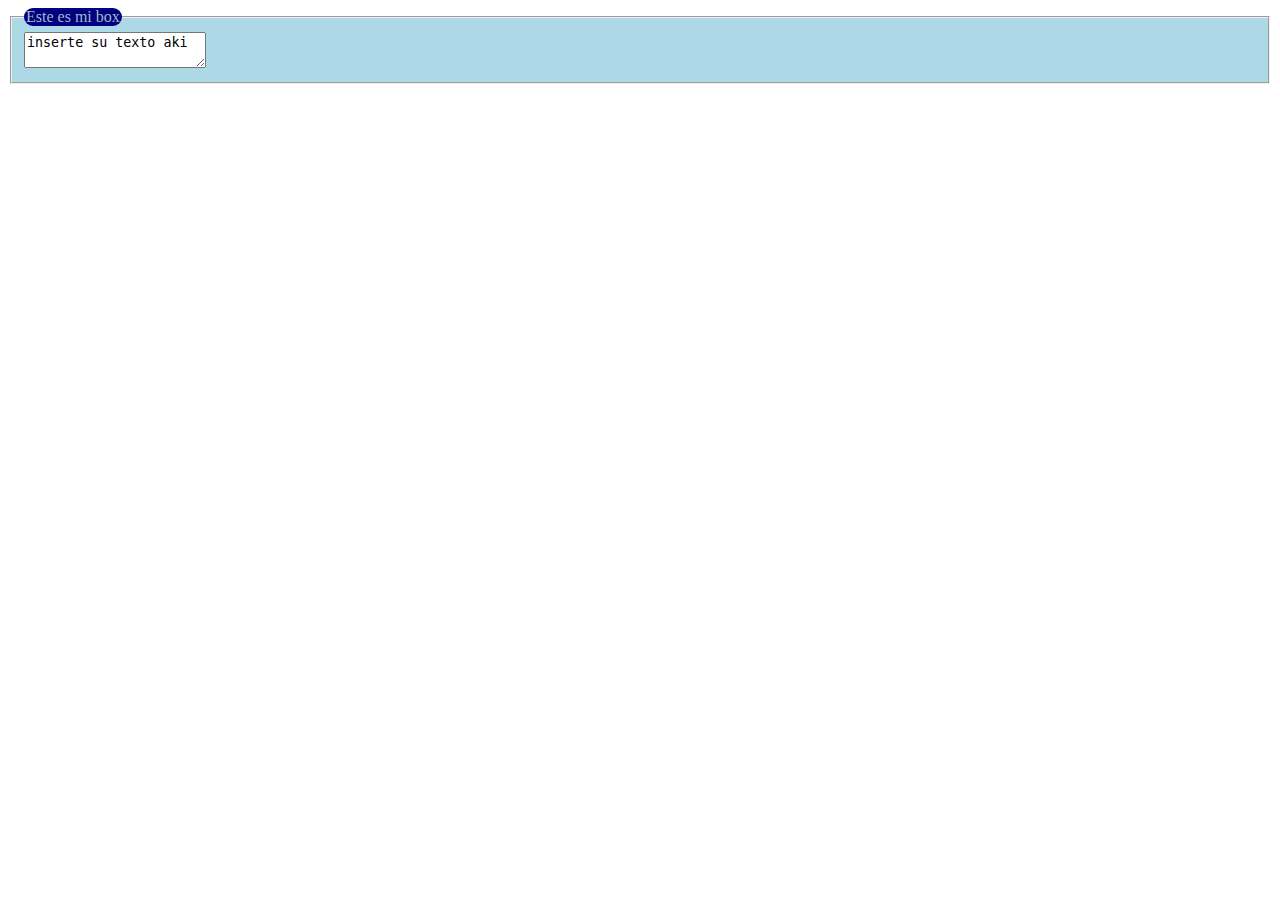
==== index.html @ 2d414dc8 "Update index.html" ====
<!DOCTYPE html>
<html>
    <head>
        <title>Mi Portafolio :)</title>
        <header>
            <div id="nav">

            </div>
        </header>
    </head>
    <body>
        <!-- contenido-->
        <div class="container">
            <fieldset style="background-color:lightblue;">
                <legend style="background-color: navy;color: rgb(161, 187, 196); border-radius: 1rem;">Este es mi box</legend>
                <textarea style='background-color: lila;'>inserte su texto aki</textarea>
            </fieldset>
        </div>
    </body>
    <footer>
        <!-- datos extras, fijo al final de la pagina-->
    </footer>
</html>
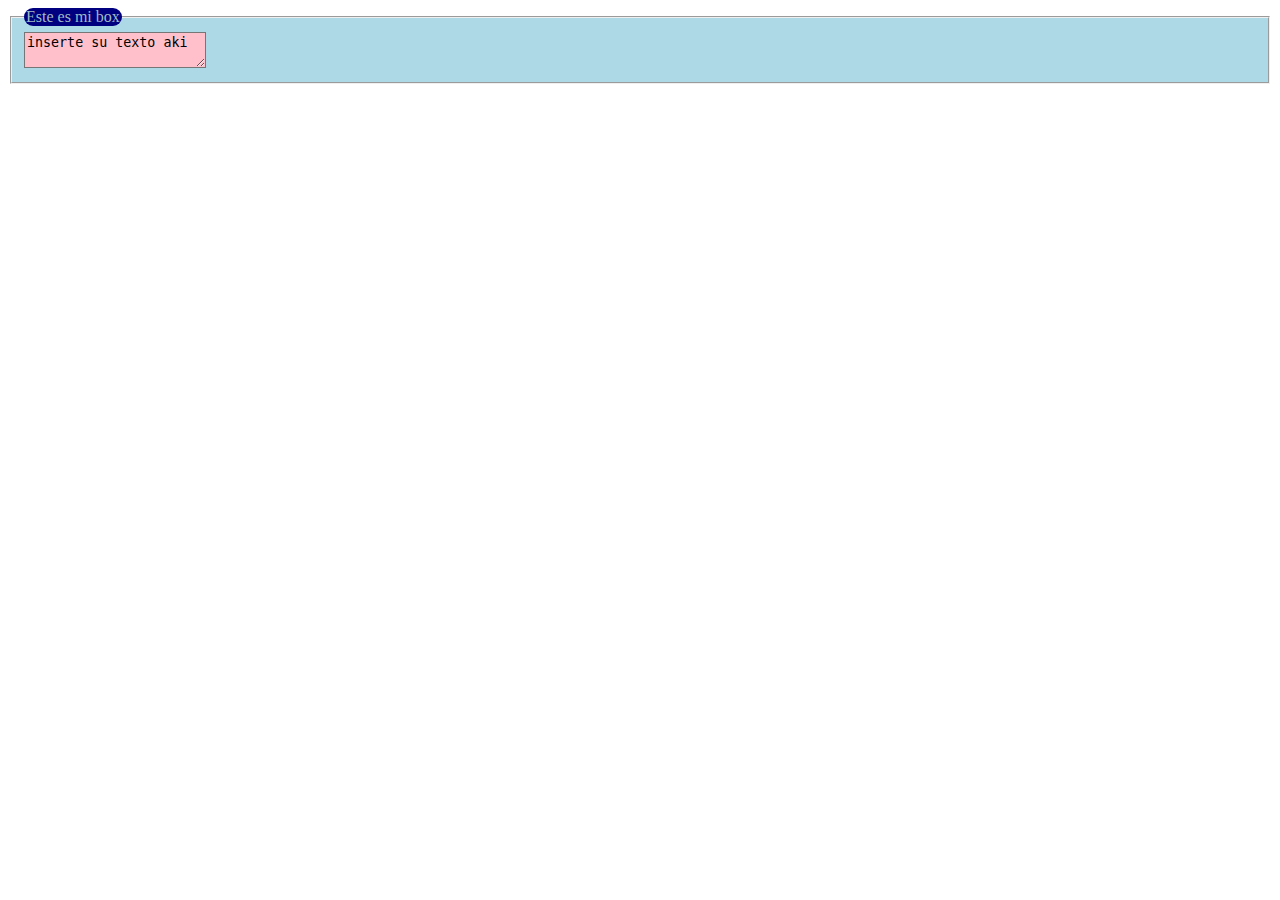
==== commit f43dcc71: "le cambie el color" ====
--- a/index.html
+++ b/index.html
@@ -13,7 +13,7 @@
         <div class="container">
             <fieldset style="background-color:lightblue;">
                 <legend style="background-color: navy;color: rgb(161, 187, 196); border-radius: 1rem;">Este es mi box</legend>
-                <textarea style='background-color: lila;'>inserte su texto aki</textarea>
+                <textarea style='background-color: pink;'>inserte su texto aki</textarea>
             </fieldset>
         </div>
     </body>
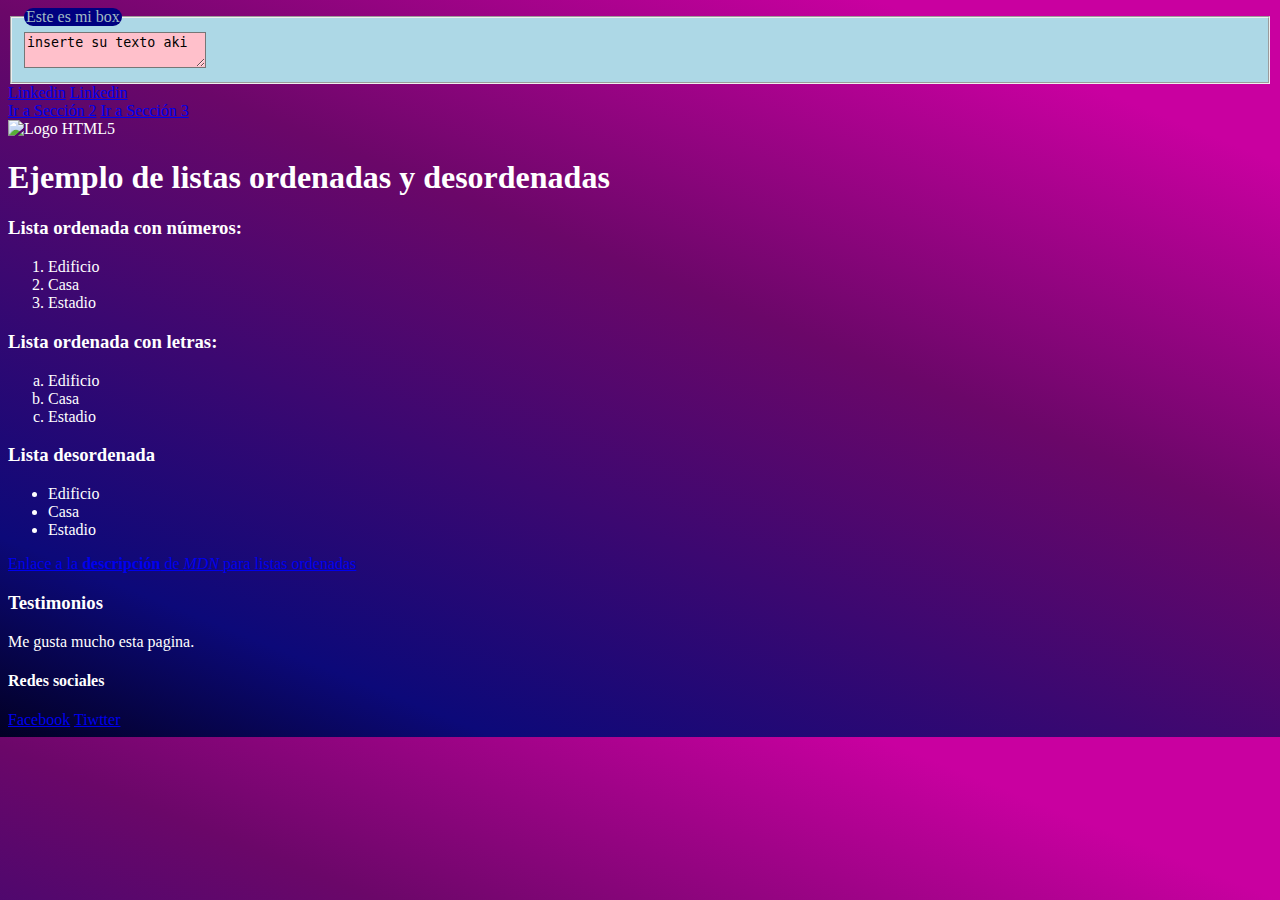
==== commit 50a4e06e: "agregue cosas sobre la estructura" ====
--- a/index.html
+++ b/index.html
@@ -1,23 +1,79 @@
 <!DOCTYPE html>
 <html>
     <head>
+        <meta charset="utf-8">
+        <meta name="author" content="Juliana Saez, jcdsaez@.com">
+        <meta name="coverage" content="Worldwide">
+        <meta name="distribution" content="Global">
+        <meta name="viewport" content="width=device-width, initial-scale=1">
+        <meta name="keywords" content="your, tags" />
+        <meta name="language" content="EN">
         <title>Mi Portafolio :)</title>
+        
+    </head>
+    <body text="white" style="background: rgb(2,0,36);
+    background: linear-gradient(90deg, rgba(2,0,36,1) 0%, rgba(12,9,121,1) 16%, rgba(107,7,105,1) 58%, rgba(201,0,160,1) 87%);background: rgb(118,19,135);
+background: radial-gradient(circle, rgba(118,19,135,1) 51%, rgba(70,71,252,1) 100%);background: rgb(2,0,36);
+background: linear-gradient(121deg, rgba(2,0,36,1) 0%, rgba(12,9,121,1) 16%, rgba(107,7,105,1) 58%, rgba(201,0,160,1) 87%);
+background: rgb(2,0,36);
+background: linear-gradient(22deg, rgba(2,0,36,1) 0%, rgba(12,9,121,1) 16%, rgba(107,7,105,1) 58%, rgba(201,0,160,1) 87%);">
         <header>
             <div id="nav">
 
             </div>
         </header>
-    </head>
-    <body>
         <!-- contenido-->
         <div class="container">
             <fieldset style="background-color:lightblue;">
                 <legend style="background-color: navy;color: rgb(161, 187, 196); border-radius: 1rem;">Este es mi box</legend>
                 <textarea style='background-color: pink;'>inserte su texto aki</textarea>
             </fieldset>
+            <a href="linkedin.com">Linkedin</a>
+            <a href="linkedin.com">Linkedin</a>
+            <nav>
+                <a href="#">Ir a Sección 2</a>
+                <a href="#">Ir a Sección 3</a>
+              </nav>
+              <Section>
+                <article>
+                <img src="https://www.w3.org/html/logo/badge/html5-badge-h-connectivity-css3-semantics-storage.png" alt="Logo HTML5" width="50%" height="50%">
+              </article>
+              <article>
+               <h1>Ejemplo de listas ordenadas y desordenadas</h1>
+               <h3>Lista ordenada con números:</h3>
+               <ol>
+                 <li>Edificio</li>
+                 <li>Casa</li>
+                 <li>Estadio</li>
+               </ol>
+               <h3>Lista ordenada con letras:</h3>
+               <ol type="a">
+                 <li>Edificio</li>
+                 <li>Casa</li>
+                 <li>Estadio</li>
+               </ol>
+               <h3>Lista desordenada</h3>
+               <ul>
+                 <li>Edificio</li>
+                 <li>Casa</li>
+                 <li>Estadio</li>
+               </ul>
+              </article>
+              <article>
+              <a href="https://developer.mozilla.org/es/docs/Web/HTML/Element/ol">Enlace a la <strong>descripción</strong> 
+                de <em>MDN</em> para listas ordenadas</a>
+              </article>
+              </Section>
+              <aside>
+                <h3>Testimonios</h3>
+                <p>Me gusta mucho esta pagina.</p>
+              </aside>
         </div>
     </body>
     <footer>
         <!-- datos extras, fijo al final de la pagina-->
+        <h4>Redes sociales</h4>
+        <a href="#">Facebook</a>
+        <a href="#">Tiwtter</a>
     </footer>
 </html>
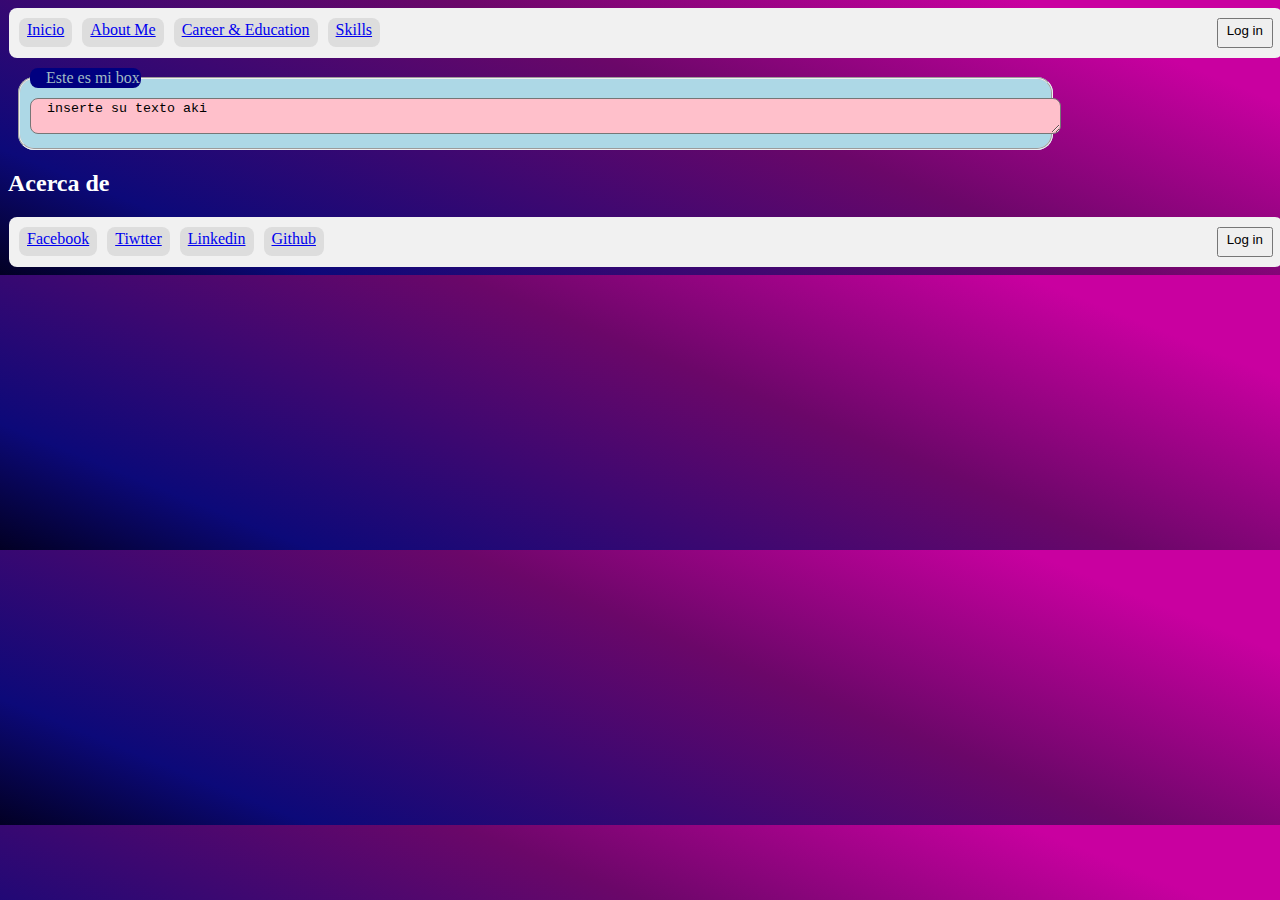
==== commit 0d346adf: "Ãalgunos cambios" ====
--- a/index.html
+++ b/index.html
@@ -7,73 +7,64 @@
         <meta name="distribution" content="Global">
         <meta name="viewport" content="width=device-width, initial-scale=1">
         <meta name="keywords" content="your, tags" />
-        <meta name="language" content="EN">
+        <meta name="language" content="ES">
         <title>Mi Portafolio :)</title>
-        
+        <link rel="icon" type="image/x-icon" href="/images/favicon.ico">
+        <!-- CSS only -->
+        <link href="https://cdn.jsdelivr.net/npm/bootstrap@5.2.0/dist/css/bootstrap.min.css" rel="stylesheet" integrity="sha384-gH2yIJqKdNHPEq0n4Mqa/HGKIhSkIHeL5AyhkYV8i59U5AR6csBvApHHNl/vI1Bx" crossorigin="anonymous">
+        <link rel="stylesheet" type="text/css" href="style.css">
+        <script src="script.js"></script>
     </head>
-    <body text="white" style="background: rgb(2,0,36);
-    background: linear-gradient(90deg, rgba(2,0,36,1) 0%, rgba(12,9,121,1) 16%, rgba(107,7,105,1) 58%, rgba(201,0,160,1) 87%);background: rgb(118,19,135);
-background: radial-gradient(circle, rgba(118,19,135,1) 51%, rgba(70,71,252,1) 100%);background: rgb(2,0,36);
-background: linear-gradient(121deg, rgba(2,0,36,1) 0%, rgba(12,9,121,1) 16%, rgba(107,7,105,1) 58%, rgba(201,0,160,1) 87%);
-background: rgb(2,0,36);
-background: linear-gradient(22deg, rgba(2,0,36,1) 0%, rgba(12,9,121,1) 16%, rgba(107,7,105,1) 58%, rgba(201,0,160,1) 87%);">
-        <header>
-            <div id="nav">
+    <body text="white" style="background: rgb(2,0,36); background: linear-gradient(90deg, rgba(2,0,36,1) 0%, rgba(12,9,121,1) 16%, rgba(107,7,105,1) 58%, rgba(201,0,160,1) 87%);background: rgb(118,19,135);
+      background: radial-gradient(circle, rgba(118,19,135,1) 51%, rgba(70,71,252,1) 100%);background: rgb(2,0,36);
+      background: linear-gradient(121deg, rgba(2,0,36,1) 0%, rgba(12,9,121,1) 16%, rgba(107,7,105,1) 58%, rgba(201,0,160,1) 87%);
+      background: rgb(2,0,36);
+      background: linear-gradient(22deg, rgba(2,0,36,1) 0%, rgba(12,9,121,1) 16%, rgba(107,7,105,1) 58%, rgba(201,0,160,1) 87%);">
+        <!-- contenido-->
+        <div class="container-fluid">
+          <!-- barra de navegacion -->
+          <div class="navbar">
+            <ul>
+              <li><a id="nav" href="default.asp">Inicio</a></li>
+              <li><a id="nav" href="news.asp">About Me</a></li>
+              <li><a id="nav" href="contact.asp">Career & Education</a></li>
+              <li><a id="nav" href="about.asp">Skills</a></li>
+              <button  type="button" class="btn btn-success" href="about.asp">Log in</button>
+            </ul>
+          </div>
 
+          <!-- campo para escribir -->
+          <fieldset style="background-color:lightblue;">
+            <legend style="background-color: navy;color: rgb(161, 187, 196);">Este es mi box</legend>
+            <textarea style='background-color: pink;'>inserte su texto aki</textarea>
+          </fieldset>
+          
+          <!-- Caja About me -->
+          <div class="card mat-card">
+            <div class="card-titles">
+              <h2> Acerca de</h2>
+              <div class="btn-edit" onclick="editar_parrafo()">
+                <a href="#" class="btn-right">
+                    <i class="fa fa-open"></i>
+                </a>
+              </div>
             </div>
-        </header>
-        <!-- contenido-->
-        <div class="container">
-            <fieldset style="background-color:lightblue;">
-                <legend style="background-color: navy;color: rgb(161, 187, 196); border-radius: 1rem;">Este es mi box</legend>
-                <textarea style='background-color: pink;'>inserte su texto aki</textarea>
-            </fieldset>
-            <a href="linkedin.com">Linkedin</a>
-            <a href="linkedin.com">Linkedin</a>
-            <nav>
-                <a href="#">Ir a Sección 2</a>
-                <a href="#">Ir a Sección 3</a>
-              </nav>
-              <Section>
-                <article>
-                <img src="https://www.w3.org/html/logo/badge/html5-badge-h-connectivity-css3-semantics-storage.png" alt="Logo HTML5" width="50%" height="50%">
-              </article>
-              <article>
-               <h1>Ejemplo de listas ordenadas y desordenadas</h1>
-               <h3>Lista ordenada con números:</h3>
-               <ol>
-                 <li>Edificio</li>
-                 <li>Casa</li>
-                 <li>Estadio</li>
-               </ol>
-               <h3>Lista ordenada con letras:</h3>
-               <ol type="a">
-                 <li>Edificio</li>
-                 <li>Casa</li>
-                 <li>Estadio</li>
-               </ol>
-               <h3>Lista desordenada</h3>
-               <ul>
-                 <li>Edificio</li>
-                 <li>Casa</li>
-                 <li>Estadio</li>
-               </ul>
-              </article>
-              <article>
-              <a href="https://developer.mozilla.org/es/docs/Web/HTML/Element/ol">Enlace a la <strong>descripción</strong> 
-                de <em>MDN</em> para listas ordenadas</a>
-              </article>
-              </Section>
-              <aside>
-                <h3>Testimonios</h3>
-                <p>Me gusta mucho esta pagina.</p>
-              </aside>
+          </div>
         </div>
+
+        <!-- JavaScript Bundle with Popper -->
+        <script src="https://cdn.jsdelivr.net/npm/bootstrap@5.2.0/dist/js/bootstrap.bundle.min.js" integrity="sha384-A3rJD856KowSb7dwlZdYEkO39Gagi7vIsF0jrRAoQmDKKtQBHUuLZ9AsSv4jD4Xa" crossorigin="anonymous"></script>
     </body>
     <footer>
         <!-- datos extras, fijo al final de la pagina-->
-        <h4>Redes sociales</h4>
-        <a href="#">Facebook</a>
-        <a href="#">Tiwtter</a>
+        <div class="navbar">
+          <ul>
+            <li><a id="nav" href="default.asp">Facebook</a></li>
+            <li><a id="nav" href="news.asp">Tiwtter</a></li>
+            <li><a id="nav" href="contact.asp">Linkedin</a></li>
+            <li><a id="nav" href="about.asp">Github</a></li>
+            <button  type="button" class="btn btn-success" href="about.asp">Log in</button>
+          </ul>
+        </div>
     </footer>
 </html>
--- a/style.css
+++ b/style.css
@@ -0,0 +1,61 @@
+.body{
+    background: rgb(2,0,36);
+    background: linear-gradient(90deg, rgba(2,0,36,1) 0%, rgba(12,9,121,1) 16%, rgba(107,7,105,1) 58%, rgba(201,0,160,1) 87%);
+}
+ul {
+    list-style-type: none;
+    margin: 1px;
+    padding: 5px;
+    width: 100%;    
+    border-radius: 0.5rem;
+    background-color: #f1f1f1;
+    text-align: right;
+  }
+  
+  li {
+    float: left;
+
+  }
+  
+  #nav{
+    display: block;
+    background-color: #dddddd;
+    margin: 5px;
+    padding: 0.5rem;
+    padding-top: 0.2rem;
+    border-radius: 0.5rem;
+
+  }
+  
+  /* Change the link color on hover */
+  li #nav:hover {
+    background-color: #555;
+    color: white;
+  }
+  .active {
+    background-color: #aa0444;
+  }
+.btn {
+    padding-left: 0.1rem;
+    padding-right: 0.1rem;
+    padding-top: 0.1rem;
+    margin: 5px;
+    padding: 0.5rem;
+    padding-top: 0.2rem
+}
+fieldset {
+    width: 80%;
+    margin: 10px;
+    padding: 10px;
+    border-radius: 1rem;
+}
+textarea{
+    width: 100%;
+    border-radius: 0.5rem;
+    padding-left: 1rem;
+}
+legend {
+    border-radius: 0.5rem;
+    padding: 1px;
+    padding-left: 1rem;
+}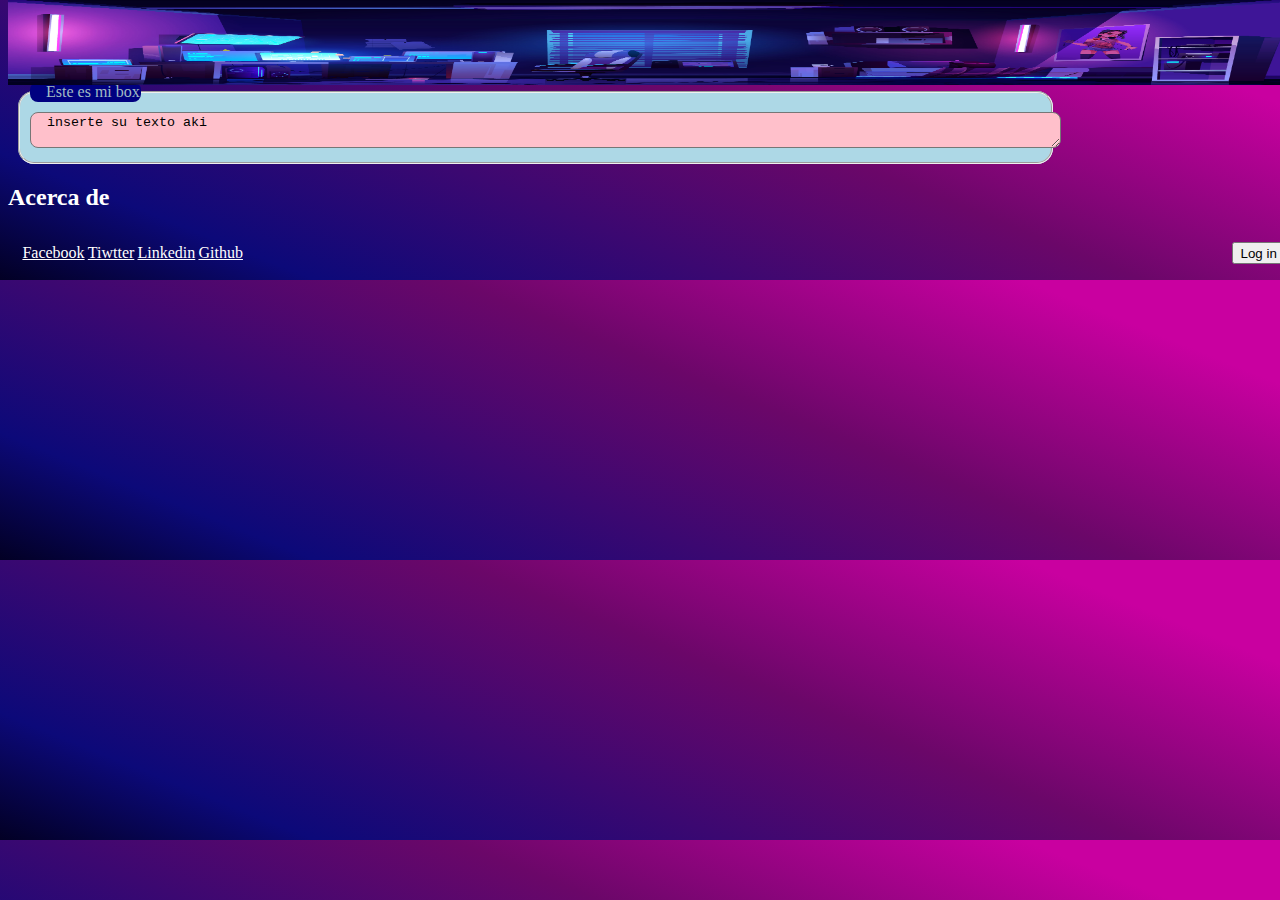
==== commit e5aadf2e: "Ãarregle cosas del nav" ====
--- a/index.html
+++ b/index.html
@@ -9,7 +9,7 @@
         <meta name="keywords" content="your, tags" />
         <meta name="language" content="ES">
         <title>Mi Portafolio :)</title>
-        <link rel="icon" type="image/x-icon" href="/images/favicon.ico">
+        <link rel="icon" type="image/x-icon" href="src/argprog.jpg">
         <!-- CSS only -->
         <link href="https://cdn.jsdelivr.net/npm/bootstrap@5.2.0/dist/css/bootstrap.min.css" rel="stylesheet" integrity="sha384-gH2yIJqKdNHPEq0n4Mqa/HGKIhSkIHeL5AyhkYV8i59U5AR6csBvApHHNl/vI1Bx" crossorigin="anonymous">
         <link rel="stylesheet" type="text/css" href="style.css">
@@ -21,15 +21,22 @@
       background: rgb(2,0,36);
       background: linear-gradient(22deg, rgba(2,0,36,1) 0%, rgba(12,9,121,1) 16%, rgba(107,7,105,1) 58%, rgba(201,0,160,1) 87%);">
         <!-- contenido-->
+        <img src="src/teenager-boy-bedroom-interior-computers-desk/2738.jpg" id="banner" alt="">
         <div class="container-fluid">
           <!-- barra de navegacion -->
+          
           <div class="navbar">
             <ul>
-              <li><a id="nav" href="default.asp">Inicio</a></li>
-              <li><a id="nav" href="news.asp">About Me</a></li>
-              <li><a id="nav" href="contact.asp">Career & Education</a></li>
-              <li><a id="nav" href="about.asp">Skills</a></li>
-              <button  type="button" class="btn btn-success" href="about.asp">Log in</button>
+              <li><a href="default.asp"><image style="height: 3rem;width: 14rem; margin-left: 0.2rem ;" src="src/arg.png"></a></li>
+              <li><a id="nav" href="default.asp"><button  type="button" style="font-weight: bold;border:1px" class="btn btn-outline-light" href="about.asp">Welcome</button></a></li>
+              <li><a id="nav" href="news.asp"><button  type="button" style="font-weight: bold; border:1px" class="btn btn-outline-light" href="about.asp">About Me</button></a></li>
+              <li><a id="nav" href="contact.asp"><button  type="button" style="font-weight: bold; border:1px" class="btn btn-outline-light" href="about.asp">Career & Education</button></a></li>
+              <li><a id="nav" href="about.asp"><button  type="button" style="font-weight: bold; border:1px" class="btn btn-outline-light" href="about.asp">Skills</button></a></li>
+              <div style="margin-top: 0.3rem;">
+                <button  type="button" class="btn btn-outline-light"  style="font-weight: bold; border:1px;font-weight: bold;" href="about.asp">Sign Up</button>
+                <button  type="button" class="btn btn-success"  href="about.asp">Log in</button>
+              </div>
+              
             </ul>
           </div>
 
@@ -57,7 +64,7 @@
     </body>
     <footer>
         <!-- datos extras, fijo al final de la pagina-->
-        <div class="navbar">
+        <div class="navbar" >
           <ul>
             <li><a id="nav" href="default.asp">Facebook</a></li>
             <li><a id="nav" href="news.asp">Tiwtter</a></li>
--- a/style.css
+++ b/style.css
@@ -1,47 +1,35 @@
-.body{
-    background: rgb(2,0,36);
-    background: linear-gradient(90deg, rgba(2,0,36,1) 0%, rgba(12,9,121,1) 16%, rgba(107,7,105,1) 58%, rgba(201,0,160,1) 87%);
+#banner{
+  position: fixed;
+  top: 0;
+  z-index: 0;
+  width: 100%;
+  height: 5.3rem;
 }
+
 ul {
     list-style-type: none;
-    margin: 1px;
-    padding: 5px;
+
     width: 100%;    
     border-radius: 0.5rem;
-    background-color: #f1f1f1;
+    background-color: none;
     text-align: right;
+    margin-left: -1.7rem;
+    
   }
   
   li {
     float: left;
 
-  }
-  
-  #nav{
-    display: block;
-    background-color: #dddddd;
-    margin: 5px;
-    padding: 0.5rem;
-    padding-top: 0.2rem;
-    border-radius: 0.5rem;
+    padding: 0.1rem;
+    margin-top: 0.7rem;
 
   }
-  
-  /* Change the link color on hover */
-  li #nav:hover {
-    background-color: #555;
-    color: white;
-  }
-  .active {
-    background-color: #aa0444;
-  }
+
 .btn {
-    padding-left: 0.1rem;
-    padding-right: 0.1rem;
-    padding-top: 0.1rem;
-    margin: 5px;
-    padding: 0.5rem;
-    padding-top: 0.2rem
+    
+    margin-top: 0.7rem;
+
+    padding-top: 0.1rem
 }
 fieldset {
     width: 80%;
@@ -58,4 +46,14 @@
     border-radius: 0.5rem;
     padding: 1px;
     padding-left: 1rem;
-}+}
+
+a {
+color: white;
+}
+#logoarg:hover{
+  background-color: none;
+  border-color: none;
+}
+
+
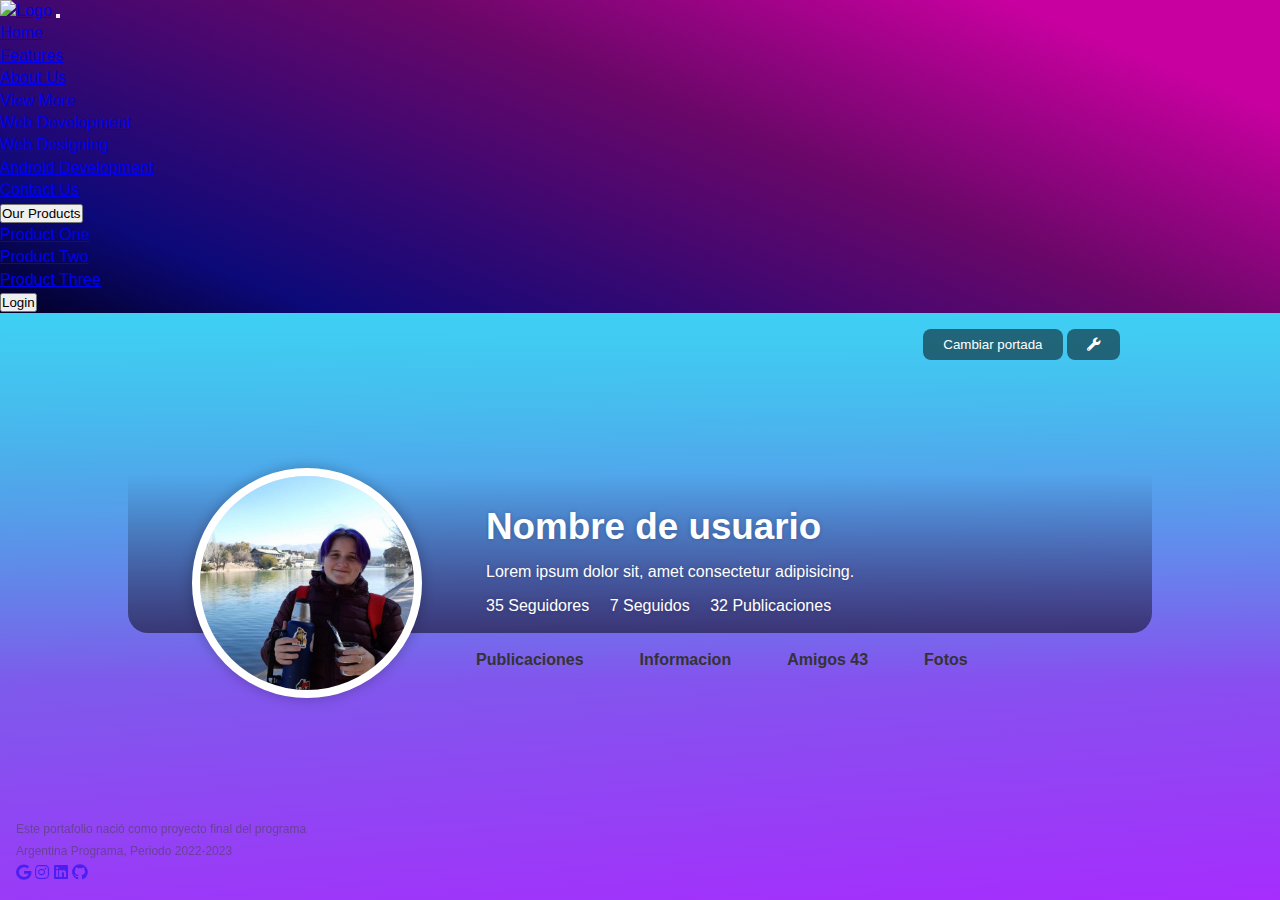
==== commit 0a170679: "nuevo" ====
--- a/index.html
+++ b/index.html
@@ -1,77 +1,158 @@
 <!DOCTYPE html>
-<html>
+<html lang="en">
     <head>
-        <meta charset="utf-8">
-        <meta name="author" content="Juliana Saez, jcdsaez@.com">
-        <meta name="coverage" content="Worldwide">
-        <meta name="distribution" content="Global">
-        <meta name="viewport" content="width=device-width, initial-scale=1">
-        <meta name="keywords" content="your, tags" />
-        <meta name="language" content="ES">
-        <title>Mi Portafolio :)</title>
-        <link rel="icon" type="image/x-icon" href="src/argprog.jpg">
-        <!-- CSS only -->
-        <link href="https://cdn.jsdelivr.net/npm/bootstrap@5.2.0/dist/css/bootstrap.min.css" rel="stylesheet" integrity="sha384-gH2yIJqKdNHPEq0n4Mqa/HGKIhSkIHeL5AyhkYV8i59U5AR6csBvApHHNl/vI1Bx" crossorigin="anonymous">
-        <link rel="stylesheet" type="text/css" href="style.css">
-        <script src="script.js"></script>
+        <title>How To Create Bootstrap 5 Navbar With Login Button</title>
+        <meta charset="utf-8" />
+        <meta name="viewport" content="width=device-width, initial-scale=1" />
+        <link rel="stylesheet" href="https://use.fontawesome.com/releases/v5.10.2/css/all.css" />
+        <title>Portafolio Web</title>
+        <link rel="stylesheet" href="style.css">
+        <!-- Bootstrap CSS -->
+        <link rel="stylesheet" href="https://www.markuptag.com/bootstrap/5/css/bootstrap.min.css" />
     </head>
-    <body text="white" style="background: rgb(2,0,36); background: linear-gradient(90deg, rgba(2,0,36,1) 0%, rgba(12,9,121,1) 16%, rgba(107,7,105,1) 58%, rgba(201,0,160,1) 87%);background: rgb(118,19,135);
-      background: radial-gradient(circle, rgba(118,19,135,1) 51%, rgba(70,71,252,1) 100%);background: rgb(2,0,36);
-      background: linear-gradient(121deg, rgba(2,0,36,1) 0%, rgba(12,9,121,1) 16%, rgba(107,7,105,1) 58%, rgba(201,0,160,1) 87%);
-      background: rgb(2,0,36);
-      background: linear-gradient(22deg, rgba(2,0,36,1) 0%, rgba(12,9,121,1) 16%, rgba(107,7,105,1) 58%, rgba(201,0,160,1) 87%);">
-        <!-- contenido-->
-        <img src="src/teenager-boy-bedroom-interior-computers-desk/2738.jpg" id="banner" alt="">
-        <div class="container-fluid">
-          <!-- barra de navegacion -->
-          
-          <div class="navbar">
-            <ul>
-              <li><a href="default.asp"><image style="height: 3rem;width: 14rem; margin-left: 0.2rem ;" src="src/arg.png"></a></li>
-              <li><a id="nav" href="default.asp"><button  type="button" style="font-weight: bold;border:1px" class="btn btn-outline-light" href="about.asp">Welcome</button></a></li>
-              <li><a id="nav" href="news.asp"><button  type="button" style="font-weight: bold; border:1px" class="btn btn-outline-light" href="about.asp">About Me</button></a></li>
-              <li><a id="nav" href="contact.asp"><button  type="button" style="font-weight: bold; border:1px" class="btn btn-outline-light" href="about.asp">Career & Education</button></a></li>
-              <li><a id="nav" href="about.asp"><button  type="button" style="font-weight: bold; border:1px" class="btn btn-outline-light" href="about.asp">Skills</button></a></li>
-              <div style="margin-top: 0.3rem;">
-                <button  type="button" class="btn btn-outline-light"  style="font-weight: bold; border:1px;font-weight: bold;" href="about.asp">Sign Up</button>
-                <button  type="button" class="btn btn-success"  href="about.asp">Log in</button>
+    <body style="background: rgb(34,193,195);
+    background: linear-gradient(176deg, rgba(34,193,195,1) 0%, rgba(166,45,253,1) 100%);overflow: hidden; height: 100vh;">
+        <header>
+
+          <div id="barra-navegacion">
+            <nav class="navbar navbar-expand-lg navbar-dark bg-primary" style="background: rgb(2,0,36); background: linear-gradient(90deg, rgba(2,0,36,1) 0%, rgba(12,9,121,1) 16%, rgba(107,7,105,1) 58%, rgba(201,0,160,1) 87%);background: rgb(118,19,135);
+            background: radial-gradient(circle, rgba(118,19,135,1) 51%, rgba(70,71,252,1) 100%);background: rgb(2,0,36);
+            background: linear-gradient(121deg, rgba(2,0,36,1) 0%, rgba(12,9,121,1) 16%, rgba(107,7,105,1) 58%, rgba(201,0,160,1) 87%);
+            background: rgb(2,0,36);
+            background: linear-gradient(22deg, rgba(2,0,36,1) 0%, rgba(12,9,121,1) 16%, rgba(107,7,105,1) 58%, rgba(201,0,160,1) 87%);
+            ">
+              <div class="container">
+                  <a class="navbar-brand" href="#"><img src="/images/MarkupTag-white-logo.png" alt="Logo" class="img-fluid" /></a>
+                  <button class="navbar-toggler" type="button" data-bs-toggle="collapse" data-bs-target="#navbarNavDropdown" aria-controls="navbarNavDropdown" aria-expanded="false" aria-label="Toggle navigation">
+                      <span class="navbar-toggler-icon"></span>
+                  </button>
+                  <div class="collapse navbar-collapse" id="navbarNavDropdown">
+                      <ul class="navbar-nav mx-auto">
+                          <li class="nav-item">
+                              <a class="nav-link active" href="#">Home</a>
+                          </li>
+                          <li class="nav-item">
+                              <a class="nav-link" href="#">Features</a>
+                          </li>
+                          <li class="nav-item">
+                              <a class="nav-link" href="#">About Us</a>
+                          </li>
+                          <li class="nav-item dropdown">
+                              <a class="nav-link dropdown-toggle" href="#" id="navbarDropdownMenuLink" role="button" data-bs-toggle="dropdown" aria-expanded="false">
+                                  View More
+                              </a>
+                              <ul class="dropdown-menu" aria-labelledby="navbarDropdownMenuLink">
+                                  <li><a class="dropdown-item" href="#">Web Development</a></li>
+                                  <li><a class="dropdown-item" href="#">Web Designing</a></li>
+                                  <li><a class="dropdown-item" href="#">Android Development</a></li>
+                              </ul>
+                          </li>
+                          <li class="nav-item">
+                              <a class="nav-link" href="#">Contact Us</a>
+                          </li>
+                      </ul>
+                      <div class="d-flex">
+                          <div class="dropdown">
+                              <button class="btn btn-light dropdown-toggle" type="button" id="dropdownMenuButton" data-bs-toggle="dropdown" aria-expanded="false">
+                                  Our Products
+                              </button>
+                              <ul class="dropdown-menu" aria-labelledby="dropdownMenuButton">
+                                  <li><a class="dropdown-item" href="#">Product One</a></li>
+                                  <li><a class="dropdown-item" href="#">Product Two</a></li>
+                                  <li><a class="dropdown-item" href="#">Product Three</a></li>
+                              </ul>
+                          </div>
+                          <button class="btn btn-light ms-3">Login</button>
+                      </div>
+                  </div>
               </div>
-              
-            </ul>
+            </nav> 
           </div>
 
-          <!-- campo para escribir -->
-          <fieldset style="background-color:lightblue;">
-            <legend style="background-color: navy;color: rgb(161, 187, 196);">Este es mi box</legend>
-            <textarea style='background-color: pink;'>inserte su texto aki</textarea>
-          </fieldset>
+          <div id="portada-perfil">
+            <section class="perfil-usuario">
+              <div class="contenedor-perfil">
+                  <div class="portada-perfil" style="background-image: url('http://localhost/multimedia/relleno/fondo-9.png');">
+                      <div class="sombra"></div>
+                      <div class="avatar-perfil">
+                          <img src="src/foto-para-perfil.jpeg" alt="img">
+                          <a href="#" class="cambiar-foto">
+                              <i class="fas fa-camera"></i> 
+                              <span>Cambiar foto</span>
+                          </a>
+                      </div>
+                      <div class="datos-perfil">
+                          <h4 class="titulo-usuario">Nombre de usuario</h4>
+                          <p class="bio-usuario">Lorem ipsum dolor sit, amet consectetur adipisicing.</p>
+                          <ul class="lista-perfil">
+                              <li>35 Seguidores</li>
+                              <li>7 Seguidos</li>
+                              <li>32 Publicaciones</li>
+                          </ul>
+                      </div>
+                      <div class="opcciones-perfil">
+                          <button type="">Cambiar portada</button>
+                          <button type=""><i class="fas fa-wrench"></i></button>
+                      </div>
+                  </div>
+                  <div class="menu-perfil">
+                      <ul>
+                          <li><a href="#" title=""><i class="icono-perfil fas fa-bullhorn"></i> Publicaciones</a></li>
+                          <li><a href="#" title=""><i class="icono-perfil fas fa-info-circle"></i> Informacion</a></li>
+                          <li><a href="#" title=""><i class="icono-perfil fas fa-grin"></i> Amigos 43</a></li>
+                          <li><a href="#" title=""><i class="icono-perfil fas fa-camera"></i> Fotos</a></li>
+                      </ul>
+                  </div>
+              </div>
+            </section>
+          </div>  
+
+          <div id="bio">
+
+          </div>
+
+          <div id="tecnologias">
+
+          </div>
           
-          <!-- Caja About me -->
-          <div class="card mat-card">
-            <div class="card-titles">
-              <h2> Acerca de</h2>
-              <div class="btn-edit" onclick="editar_parrafo()">
-                <a href="#" class="btn-right">
-                    <i class="fa fa-open"></i>
-                </a>
-              </div>
+          <div id="educacion">
+
+          </div>
+
+          <div id="proyectos">
+            <div id="en-proceso">
+
+            </div>
+            <div id="concluidos">
+              
             </div>
           </div>
-        </div>
 
-        <!-- JavaScript Bundle with Popper -->
-        <script src="https://cdn.jsdelivr.net/npm/bootstrap@5.2.0/dist/js/bootstrap.bundle.min.js" integrity="sha384-A3rJD856KowSb7dwlZdYEkO39Gagi7vIsF0jrRAoQmDKKtQBHUuLZ9AsSv4jD4Xa" crossorigin="anonymous"></script>
+          <div id="referencias">
+            <div id="comentarios">
+              <!-- Deberia permitir filtrados, por compañeros, jefes, fecha, y como requisito que este registrado -->
+            </div>
+          </div>
+
+
+          <div id="contacto">
+            <div class="mis-redes" style="display: block;position: fixed;bottom: 1rem;left: 1rem; opacity: 0.5; z-index: 1000;">
+              <small style="font-size: .75rem;">Este portafolio nació como proyecto final del programa</small>
+              <small style="font-size: .75rem;"> <br>Argentina Programa, Periodo 2022-2023</small>
+              <div>
+                  <a target="_blank" href="https://www.facebook.com/ApockGraficos"><i class="fab fa-google"></i></a> 
+                  <a target="_blank" href="https://www.instagram.com/jcdsaez/"><i class="fab fa-instagram"></i></a>
+                  <a target="_blank" href="https://www.linkedin.com/in/juliana-saez/"><i class="fab fa-linkedin"></i></a>
+                  <a target="_blank" href="https://github.com/jcdsaez02"><i class="fab fa-github"></i></a>
+              </div>
+          </div>
+          </div>
+
+
+          
+        </header>
+
+        <!-- Bootstrap JS -->
+        <script src="https://www.markuptag.com/bootstrap/5/js/bootstrap.bundle.min.js"></script>
     </body>
-    <footer>
-        <!-- datos extras, fijo al final de la pagina-->
-        <div class="navbar" >
-          <ul>
-            <li><a id="nav" href="default.asp">Facebook</a></li>
-            <li><a id="nav" href="news.asp">Tiwtter</a></li>
-            <li><a id="nav" href="contact.asp">Linkedin</a></li>
-            <li><a id="nav" href="about.asp">Github</a></li>
-            <button  type="button" class="btn btn-success" href="about.asp">Log in</button>
-          </ul>
-        </div>
-    </footer>
-</html>
+</html>--- a/style.css
+++ b/style.css
@@ -1,59 +1,233 @@
-#banner{
-  position: fixed;
-  top: 0;
-  z-index: 0;
+html {
+  -webkit-text-size-adjust: 100%;
+  -ms-text-size-adjust: 100%;
+  text-size-adjust: 100%;
+  line-height: 1.4;
+}
+
+
+* {
+  margin: 0;
+  padding: 0;
+  -webkit-box-sizing: border-box;
+  -moz-box-sizing: border-box;
+  box-sizing: border-box;
+}
+
+body {
+  color: #404040;
+  font-family: "Arial", Segoe UI, Tahoma, sans-serifl, Helvetica Neue, Helvetica;
+}
+
+/*=====================================
+estilos de la utilidad
+Copiar esto
+=====================================*/
+.perfil-usuario {
+  background: linear-gradient(#3FD0F4, transparent);
+  color: #333;
+}
+.perfil-usuario .sombra {
+  position: absolute;
+  display: block;
+  background: linear-gradient(transparent,rgba(0, 0, 0, .5));
   width: 100%;
-  height: 5.3rem;
-}
-
-ul {
-    list-style-type: none;
-
-    width: 100%;    
-    border-radius: 0.5rem;
-    background-color: none;
-    text-align: right;
-    margin-left: -1.7rem;
-    
-  }
-  
-  li {
-    float: left;
-
-    padding: 0.1rem;
-    margin-top: 0.7rem;
-
-  }
-
-.btn {
-    
-    margin-top: 0.7rem;
-
-    padding-top: 0.1rem
-}
-fieldset {
-    width: 80%;
-    margin: 10px;
-    padding: 10px;
-    border-radius: 1rem;
-}
-textarea{
-    width: 100%;
-    border-radius: 0.5rem;
-    padding-left: 1rem;
-}
-legend {
-    border-radius: 0.5rem;
-    padding: 1px;
-    padding-left: 1rem;
-}
-
-a {
-color: white;
-}
-#logoarg:hover{
-  background-color: none;
-  border-color: none;
-}
-
-
+  height: 50%;
+  bottom: 0;
+  left: 0;
+}
+.perfil-usuario .portada-perfil,
+.perfil-usuario .sombra {
+  border-radius: 0 0 20px 20px;
+}
+.perfil-usuario img {
+  width: 100%;
+}
+.contenedor-perfil {
+  max-width: 1024px;
+  margin-left: auto;
+  margin-right: auto;
+}
+.perfil-usuario .contenedor-perfil {
+  display: block;
+  margin-left: auto;
+  margin-right: auto;
+  width: 90%;
+}
+.perfil-usuario .portada-perfil {
+  display: block;
+  background-size: cover;
+  background-position: center;
+  background-repeat: no-repeat;
+  position: relative;
+  height: 20rem;
+  margin-bottom: .5rem;
+}
+.perfil-usuario .avatar-perfil {
+  display: block;
+  width: 230px;
+  height: 230px;
+  background-color: #D9DCF1;
+  position: absolute;
+  bottom: -65px;
+  left: 4rem;
+  border-radius: 50%;
+  overflow: hidden;
+  border: 8px solid #FFFFFF;
+  box-shadow: 0 0 12px 2px rgba(0, 0, 0, .2);
+}
+.perfil-usuario .cambiar-foto {
+  position: absolute;
+  width: 100%;
+  display: flex;
+  align-items: center;
+  justify-content: center;
+  flex-direction: column;
+  background-color: rgba(0, 0, 0, .5);
+  height: 57%;
+  bottom: 0;
+  left: 0;
+  color: #fff;
+  text-decoration: none;
+  transform: translateY(50%);
+  opacity: 0;
+  transition: all ease-in 200ms;
+}
+.perfil-usuario .cambiar-foto i {
+  margin-bottom: .5rem;
+  font-size: 2rem;
+}
+.perfil-usuario .avatar-perfil:hover .cambiar-foto {
+  transform: translateY(0);
+  opacity: 1;
+}
+.perfil-usuario .datos-perfil {
+  position: absolute;
+  display: block;
+  width: calc(100% - 230px - 8rem);
+  right: 0;
+  bottom: 0;
+  color: #fff;
+  text-shadow: 0 0 5px rgba(0, 0, 0, .2);
+  padding-bottom: 1rem;
+  padding-right: 1rem;
+}
+.perfil-usuario .titulo-usuario {
+  font-size: 2.3rem;
+  white-space: nowrap;
+  margin-bottom: .5rem;
+  overflow: hidden;
+  text-overflow: ellipsis;
+}
+.perfil-usuario .bio-usuario {
+  font-size: 1em;
+  margin-bottom: .75rem;
+}
+.perfil-usuario .lista-perfil {
+  list-style: none;
+}
+.perfil-usuario .lista-perfil li {
+  display: inline-block;
+  font-size: 1em;
+  margin-right: 1rem;
+}
+
+.perfil-usuario .opcciones-perfil {
+  display: block;
+  position: absolute;
+  right: 2rem;
+  top: 1rem;
+}
+.perfil-usuario .opcciones-perfil button {
+  border: 0;
+  padding: 8px 20px;
+  border-radius: 8px;
+  background-color: rgba(0, 0, 0, .5);
+  color: #fff;
+  cursor: pointer;
+}
+.perfil-usuario .menu-perfil ul {
+  display: flex;
+  list-style: none;
+  margin-left: calc(200px + 8rem);
+  width: calc(100% - 200px - 8rem);
+}
+.perfil-usuario .menu-perfil ul li {
+  margin-right: 1rem;
+}
+.perfil-usuario .menu-perfil a {
+  display: block;
+  text-decoration: none;
+  color: inherit;
+  padding: 8px 20px;
+  font-weight: bold;
+  border-radius: 8px;
+  transition: all ease-in 100ms;
+}
+.perfil-usuario .menu-perfil a:hover {
+  background-color: #4CB0C6;
+  color: #fff;
+}
+.perfil-usuario .icono-perfil {
+  display: none;
+  margin-right: .75rem;
+}
+@media (max-width: 780px) {
+  .perfil-usuario .contenedor-perfil {
+      width: 100%;
+  }
+  .perfil-usuario .avatar-perfil {
+      left: calc(50% - 115px)
+  }
+  .perfil-usuario .datos-perfil {
+      bottom: 200px;
+      left: 0;
+      width: 100%;
+      padding: 15px;
+      text-align: center;
+  }
+  .perfil-usuario .bio-usuario {
+      font-size: 1em;
+      overflow:hidden;
+      text-overflow: ellipsis;
+      white-space: nowrap;
+  }
+  .perfil-usuario .titulo-usuario {
+      font-size: 2.1rem;
+  }
+  .perfil-usuario .portada-perfil {
+      height: 28rem;
+  }
+  .perfil-usuario .menu-perfil ul {
+      flex-direction: column;
+  }
+  .perfil-usuario .lista-perfil {
+      display: block;
+  }
+  .perfil-usuario .menu-perfil {
+      margin-top: 2rem;
+  }
+  .perfil-usuario .menu-perfil ul {
+      display: flex;
+      list-style: none;
+      margin-left: auto;
+      margin-right: auto;
+      padding-top: 2.5rem;
+      width: 70%;
+      background-color: #fff;
+      border-radius: 12px;
+      box-shadow: 0 0 12px 2px rgba(0, 0, 0, .1);
+  }
+  .perfil-usuario .icono-perfil {
+      display: inline-block;
+  }
+}
+.mensaje a {
+  color: inherit;
+  margin-right: .5rem;
+  display: inline-block;
+}
+.mensaje a:hover {
+  color: #309B76;
+  transform: scale(1.4)
+}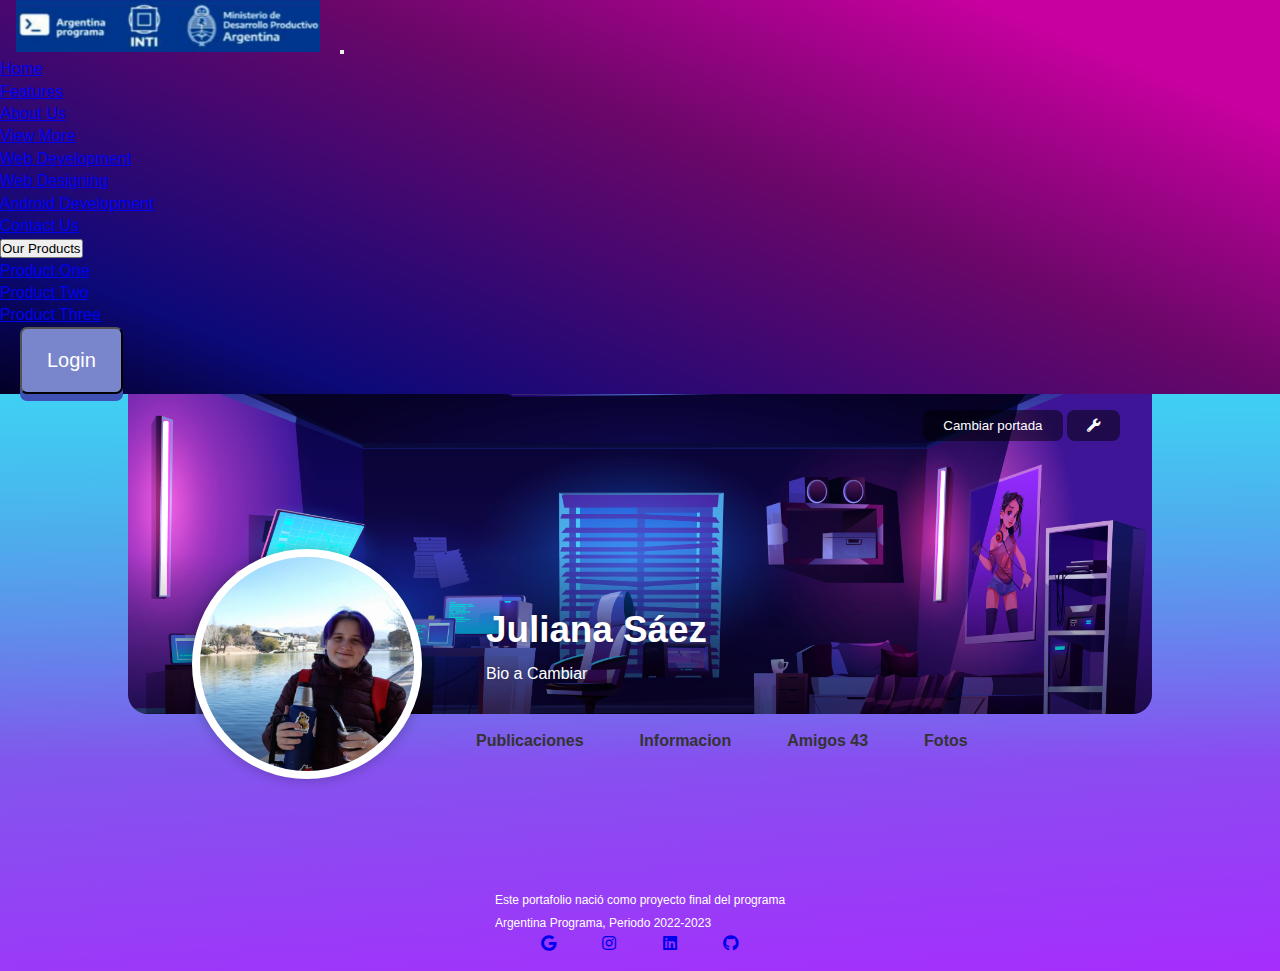
==== commit 91fae626: "soluciones" ====
--- a/index.html
+++ b/index.html
@@ -1,96 +1,99 @@
 <!DOCTYPE html>
-<html lang="en">
+<html lang="es">
     <head>
-        <title>How To Create Bootstrap 5 Navbar With Login Button</title>
+        <title>Mi Portafolio :D</title>
         <meta charset="utf-8" />
         <meta name="viewport" content="width=device-width, initial-scale=1" />
         <link rel="stylesheet" href="https://use.fontawesome.com/releases/v5.10.2/css/all.css" />
         <title>Portafolio Web</title>
         <link rel="stylesheet" href="style.css">
+        <link rel="icon" href="src/argprog.jpg">
         <!-- Bootstrap CSS -->
         <link rel="stylesheet" href="https://www.markuptag.com/bootstrap/5/css/bootstrap.min.css" />
     </head>
+    <header>
+        <div id="barra-navegacion">
+          <nav class="navbar navbar-expand-lg navbar-dark bg-primary" style="background: rgb(2,0,36); background: linear-gradient(90deg, rgba(2,0,36,1) 0%, rgba(12,9,121,1) 16%, rgba(107,7,105,1) 58%, rgba(201,0,160,1) 87%);background: rgb(118,19,135);
+          background: radial-gradient(circle, rgba(118,19,135,1) 51%, rgba(70,71,252,1) 100%);background: rgb(2,0,36);
+          background: linear-gradient(121deg, rgba(2,0,36,1) 0%, rgba(12,9,121,1) 16%, rgba(107,7,105,1) 58%, rgba(201,0,160,1) 87%);
+          background: rgb(2,0,36);
+          background: linear-gradient(22deg, rgba(2,0,36,1) 0%, rgba(12,9,121,1) 16%, rgba(107,7,105,1) 58%, rgba(201,0,160,1) 87%);
+          ">
+            <a class="navbar-brand" href="#"><img src="src/arg.png" alt="Logo" class="img-fluid" style="margin-left: 1rem; max-width: 20rem;" /></a>
+            <button class="navbar-toggler" type="button" data-bs-toggle="collapse" data-bs-target="#navbarNavDropdown" aria-controls="navbarNavDropdown" aria-expanded="false" aria-label="Toggle navigation">
+                    <span class="navbar-toggler-icon"></span>
+            </button>
+            <div class="collapse navbar-collapse" id="navbarNavDropdown">
+                    <ul class="navbar-nav mx-auto">
+                        <li class="nav-item">
+                            <a class="nav-link active" href="#">Home</a>
+                        </li>
+                        <li class="nav-item">
+                            <a class="nav-link" href="#">Features</a>
+                        </li>
+                        <li class="nav-item">
+                            <a class="nav-link" href="#">About Us</a>
+                        </li>
+                        <li class="nav-item dropdown">
+                            <a class="nav-link dropdown-toggle" href="#" id="navbarDropdownMenuLink" role="button" data-bs-toggle="dropdown" aria-expanded="false">
+                                View More
+                            </a>
+                            <ul class="dropdown-menu" aria-labelledby="navbarDropdownMenuLink">
+                                <li><a class="dropdown-item" href="#">Web Development</a></li>
+                                <li><a class="dropdown-item" href="#">Web Designing</a></li>
+                                <li><a class="dropdown-item" href="#">Android Development</a></li>
+                            </ul>
+                        </li>
+                        <li class="nav-item">
+                            <a class="nav-link" href="#">Contact Us</a>
+                        </li>
+                    </ul>
+                    <div class="d-flex">
+                        <div class="dropdown">
+                            <button class="btn btn-light dropdown-toggle" type="button" id="dropdownMenuButton" data-bs-toggle="dropdown" aria-expanded="false">
+                                Our Products
+                            </button>
+                            <ul class="dropdown-menu" aria-labelledby="dropdownMenuButton">
+                                <li><a class="dropdown-item" href="#">Product One</a></li>
+                                <li><a class="dropdown-item" href="#">Product Two</a></li>
+                                <li><a class="dropdown-item" href="#">Product Three</a></li>
+                            </ul>
+                        </div>
+                        <button class="btn btn-light ms-3 botones-animados">Login</button>
+                    </div>
+            </div>
+            
+          </nav>
+        </div>
+      </header>
     <body style="background: rgb(34,193,195);
-    background: linear-gradient(176deg, rgba(34,193,195,1) 0%, rgba(166,45,253,1) 100%);overflow: hidden; height: 100vh;">
-        <header>
-
-          <div id="barra-navegacion">
-            <nav class="navbar navbar-expand-lg navbar-dark bg-primary" style="background: rgb(2,0,36); background: linear-gradient(90deg, rgba(2,0,36,1) 0%, rgba(12,9,121,1) 16%, rgba(107,7,105,1) 58%, rgba(201,0,160,1) 87%);background: rgb(118,19,135);
-            background: radial-gradient(circle, rgba(118,19,135,1) 51%, rgba(70,71,252,1) 100%);background: rgb(2,0,36);
-            background: linear-gradient(121deg, rgba(2,0,36,1) 0%, rgba(12,9,121,1) 16%, rgba(107,7,105,1) 58%, rgba(201,0,160,1) 87%);
-            background: rgb(2,0,36);
-            background: linear-gradient(22deg, rgba(2,0,36,1) 0%, rgba(12,9,121,1) 16%, rgba(107,7,105,1) 58%, rgba(201,0,160,1) 87%);
-            ">
-              <div class="container">
-                  <a class="navbar-brand" href="#"><img src="/images/MarkupTag-white-logo.png" alt="Logo" class="img-fluid" /></a>
-                  <button class="navbar-toggler" type="button" data-bs-toggle="collapse" data-bs-target="#navbarNavDropdown" aria-controls="navbarNavDropdown" aria-expanded="false" aria-label="Toggle navigation">
-                      <span class="navbar-toggler-icon"></span>
-                  </button>
-                  <div class="collapse navbar-collapse" id="navbarNavDropdown">
-                      <ul class="navbar-nav mx-auto">
-                          <li class="nav-item">
-                              <a class="nav-link active" href="#">Home</a>
-                          </li>
-                          <li class="nav-item">
-                              <a class="nav-link" href="#">Features</a>
-                          </li>
-                          <li class="nav-item">
-                              <a class="nav-link" href="#">About Us</a>
-                          </li>
-                          <li class="nav-item dropdown">
-                              <a class="nav-link dropdown-toggle" href="#" id="navbarDropdownMenuLink" role="button" data-bs-toggle="dropdown" aria-expanded="false">
-                                  View More
-                              </a>
-                              <ul class="dropdown-menu" aria-labelledby="navbarDropdownMenuLink">
-                                  <li><a class="dropdown-item" href="#">Web Development</a></li>
-                                  <li><a class="dropdown-item" href="#">Web Designing</a></li>
-                                  <li><a class="dropdown-item" href="#">Android Development</a></li>
-                              </ul>
-                          </li>
-                          <li class="nav-item">
-                              <a class="nav-link" href="#">Contact Us</a>
-                          </li>
-                      </ul>
-                      <div class="d-flex">
-                          <div class="dropdown">
-                              <button class="btn btn-light dropdown-toggle" type="button" id="dropdownMenuButton" data-bs-toggle="dropdown" aria-expanded="false">
-                                  Our Products
-                              </button>
-                              <ul class="dropdown-menu" aria-labelledby="dropdownMenuButton">
-                                  <li><a class="dropdown-item" href="#">Product One</a></li>
-                                  <li><a class="dropdown-item" href="#">Product Two</a></li>
-                                  <li><a class="dropdown-item" href="#">Product Three</a></li>
-                              </ul>
-                          </div>
-                          <button class="btn btn-light ms-3">Login</button>
-                      </div>
-                  </div>
-              </div>
-            </nav> 
-          </div>
+    background: linear-gradient(176deg, rgba(34,193,195,1) 0%, rgba(166,45,253,1) 100%);">
+        
 
           <div id="portada-perfil">
             <section class="perfil-usuario">
               <div class="contenedor-perfil">
-                  <div class="portada-perfil" style="background-image: url('http://localhost/multimedia/relleno/fondo-9.png');">
+                  <div class="portada-perfil" style="background-image: url('src/portada.jpg');">
                       <div class="sombra"></div>
                       <div class="avatar-perfil">
-                          <img src="src/foto-para-perfil.jpeg" alt="img">
-                          <a href="#" class="cambiar-foto">
+                          <img src="src/foto-para-perfil.jpeg" alt="imaaaaaaaaaaaag">
+                          <a href="#" class="cambiar-foto admin">
                               <i class="fas fa-camera"></i> 
                               <span>Cambiar foto</span>
                           </a>
                       </div>
                       <div class="datos-perfil">
-                          <h4 class="titulo-usuario">Nombre de usuario</h4>
-                          <p class="bio-usuario">Lorem ipsum dolor sit, amet consectetur adipisicing.</p>
+                          <h4 class="titulo-usuario" id="username">Juliana Sáez
+                          </h4>
+                          <p class="bio-usuario" id="biografia">Bio a Cambiar</p>
                           <ul class="lista-perfil">
+                            <!-- caracteristicas o etiquetas - tags, tipo musica, dev web, juegos aficiones etc
                               <li>35 Seguidores</li>
                               <li>7 Seguidos</li>
-                              <li>32 Publicaciones</li>
+                              <li>32 Publicaciones</li> -->
                           </ul>
                       </div>
-                      <div class="opcciones-perfil">
+                      <div class="opcciones-perfil admin">
                           <button type="">Cambiar portada</button>
                           <button type=""><i class="fas fa-wrench"></i></button>
                       </div>
@@ -135,24 +138,36 @@
           </div>
 
 
-          <div id="contacto">
-            <div class="mis-redes" style="display: block;position: fixed;bottom: 1rem;left: 1rem; opacity: 0.5; z-index: 1000;">
-              <small style="font-size: .75rem;">Este portafolio nació como proyecto final del programa</small>
-              <small style="font-size: .75rem;"> <br>Argentina Programa, Periodo 2022-2023</small>
-              <div>
-                  <a target="_blank" href="https://www.facebook.com/ApockGraficos"><i class="fab fa-google"></i></a> 
-                  <a target="_blank" href="https://www.instagram.com/jcdsaez/"><i class="fab fa-instagram"></i></a>
-                  <a target="_blank" href="https://www.linkedin.com/in/juliana-saez/"><i class="fab fa-linkedin"></i></a>
-                  <a target="_blank" href="https://github.com/jcdsaez02"><i class="fab fa-github"></i></a>
-              </div>
-          </div>
-          </div>
+          
 
 
           
-        </header>
-
+        
+          <script src="./script.js" type="text/javascript"></script>
+        <script async="" src="https://www.googletagmanager.com/gtag/js?id=UA-80520768-2" type="text/javascript"></script>
+        <script type="text/javascript">
+            window.dataLayer = window.dataLayer || [];
+          function gtag(){dataLayer.push(arguments);}
+            gtag('js', new Date());
+            gtag('config', 'UA-80520768-2');
+          </script>
         <!-- Bootstrap JS -->
         <script src="https://www.markuptag.com/bootstrap/5/js/bootstrap.bundle.min.js"></script>
     </body>
+
+    <footer>
+      <div id="contacto">
+        <div  style="display: block;position:static;bottom: 0.5rem;left: 1rem; opacity: 1; z-index: 1000;">
+          <small style="font-size: .75rem; color: white;">Este portafolio nació como proyecto final del programa</small>
+          <small style="font-size: .75rem;color: white;"> <br>Argentina Programa, Periodo 2022-2023</small>
+          <div class="mis-redes">
+              <a target="_blank" href="https://www.facebook.com/ApockGraficos"><i class="fab fa-google"></i></a> 
+              <a target="_blank" href="https://www.instagram.com/jcdsaez/"><i class="fab fa-instagram"></i></a>
+              <a target="_blank" href="https://www.linkedin.com/in/juliana-saez/"><i class="fab fa-linkedin"></i></a>
+              <a target="_blank" href="https://github.com/jcdsaez02"><i class="fab fa-github"></i></a>
+          </div>
+        </div>
+      </div>
+    </footer>
+    
 </html>--- a/style.css
+++ b/style.css
@@ -6,7 +6,7 @@
 }
 
 
-* {
+*{
   margin: 0;
   padding: 0;
   -webkit-box-sizing: border-box;
@@ -17,6 +17,23 @@
 body {
   color: #404040;
   font-family: "Arial", Segoe UI, Tahoma, sans-serifl, Helvetica Neue, Helvetica;
+}
+
+footer {
+  display: flex;
+  justify-content: space-around;
+  align-items: center;
+  padding-top: 5rem;
+  margin-top: 3rem;
+}
+
+.mis-redes {
+  display: flex;
+  align-items: center;
+  justify-content: space-evenly;
+  align-content: space-around;
+  padding-top: 0rem;
+  margin-bottom: 1rem;
 }
 
 /*=====================================
@@ -41,7 +58,7 @@
   border-radius: 0 0 20px 20px;
 }
 .perfil-usuario img {
-  width: 100%;
+  width: 110%;
 }
 .contenedor-perfil {
   max-width: 1024px;
@@ -222,6 +239,7 @@
       display: inline-block;
   }
 }
+
 .mensaje a {
   color: inherit;
   margin-right: .5rem;
@@ -230,4 +248,48 @@
 .mensaje a:hover {
   color: #309B76;
   transform: scale(1.4)
-}+}
+
+.botones-animados{
+  background: #7986cb;
+  font-size: 20px;
+  color: white;
+  border-radius: 7px;
+  box-shadow: 0 7px 0px #3f51b5;
+  display: inline-block;
+  transition: all .2s;
+  position: relative;
+  padding: 20px 25px;
+  position: relative;
+  top: 0;
+  cursor: pointer;
+  margin: 0 20px;
+}
+.botones-animados:active{
+  top: 3px;
+  box-shadow: 0 2px 0px #3f51b5;
+  transition: all .2s;
+}
+
+@media (min-width:320px)  { 
+  /* smartphones, portrait iPhone, portrait 480x320 phones (Android) */
+      table, p, img {
+      padding-right: 1em;
+      width: 100%;
+      }
+   }
+  @media (min-width:480px)  { 
+  /* smartphones, Android phones, landscape iPhone */ 
+  }
+  @media (min-width:600px)  { 
+  /* portrait tablets, portrait iPad, e-readers (Nook/Kindle), landscape 800x480 phones (Android) */ 
+  }
+  @media (min-width:801px)  { 
+  /* tablet, landscape iPad, lo-res laptops ands desktops */ 
+  }
+  @media (min-width:1025px) { 
+  /* big landscape tablets, laptops, and desktops */ 
+  }
+  @media (min-width:1281px) { 
+  /* hi-res laptops and desktops */ 
+  }